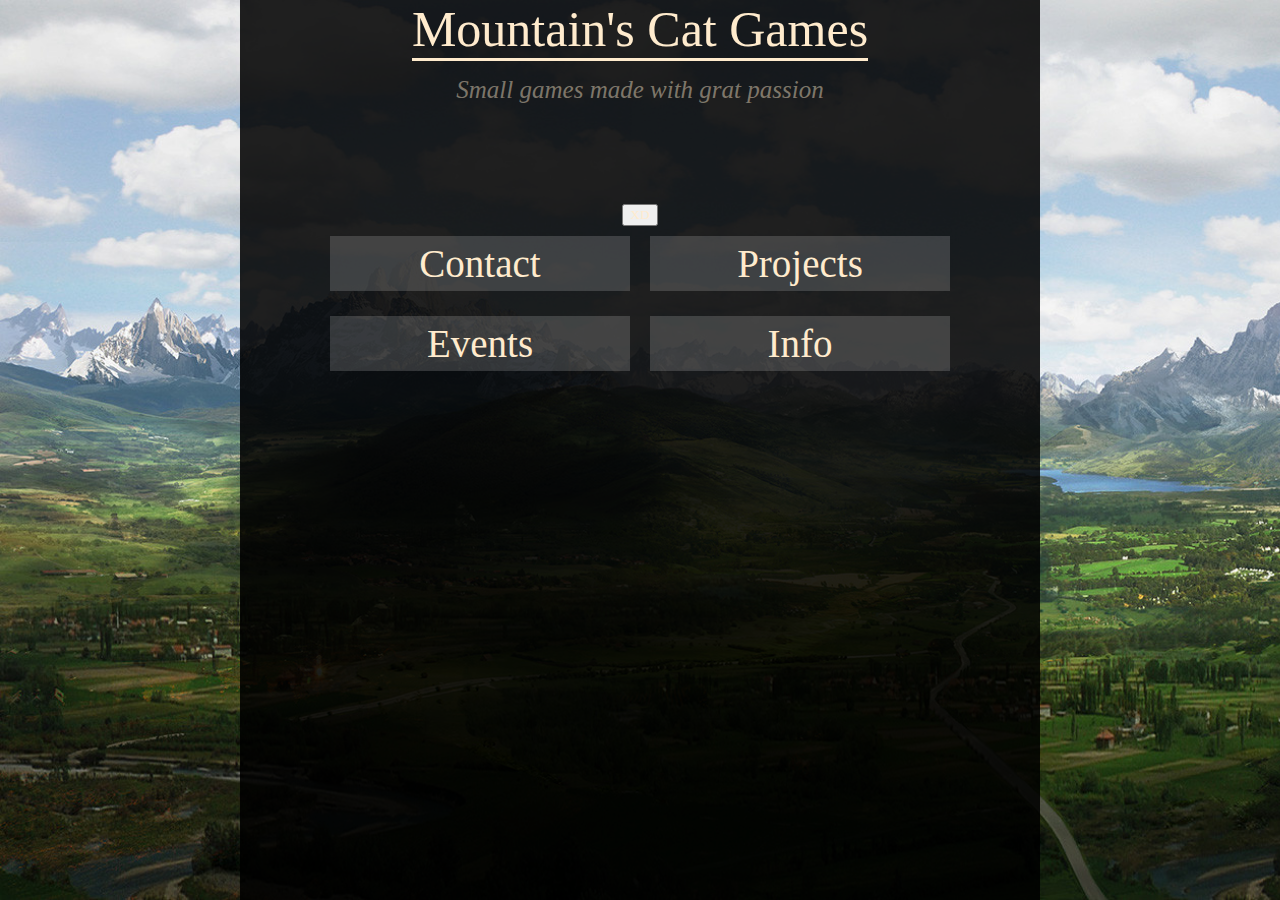
==== Projekt/main.html @ 0fa81cfe "ladne przyciski added" ====
<!DOCTYPE html>
<html lang="en">

<head>
    <meta charset="UTF-8">
    <meta http-equiv="X-UA-Compatible" content="IE=edge">
    <meta name="viewport" content="width=device-width, initial-scale=1.0">
    <title>Document</title>
    <link rel="stylesheet" href="style.css">

</head>

<body>

    <main>
        <div class="content">
            <div id="title">
                Mountain's Cat Games
            </div>
            <div id="sub-title">
                Small games made with grat passion
            </div>
            <button id = "my-button">
                XD
            </button>

            <div id="buttons">
                <div>
                    <button class="menu-option" > <span>Contact</span> </button>
                </div>
                <div>
                    <button class="menu-option"><span>Projects</span></button>
                </div>
                <div>
                    <button class="menu-option"><span>Events</span></button>
                </div>
                <div>
                    <button class="menu-option"><span>Info</span></button>
                </div>
            </div>
        </div>
    </main>
</body>

    <script src="script.js"></script>
</html>
---- Projekt/style.css ----
body {
    background-image: url("img/david-edwards-kenden-001.jpg");
    background-repeat: no-repeat;
    background-attachment: fixed;
    background-size: cover;

    margin: 0px;
}
* {
    color:blanchedalmond;
    
    font-family: Cambria, Cochin, Georgia, Times, 'Times New Roman', serif
}
.content {
    display: grid;
    justify-items: center;
}
main {
    background-color: rgba(0, 0, 0, 0.87);
    min-height: 100vh;
    margin: auto;
}

#title {
    font-size: 50px;
    border-bottom: solid blanchedalmond;
    margin-bottom: 15px;

    text-align: center;

    font-family: Georgia;
}

#sub-title {
    font-size: 25px;
    color: rgba(255, 235, 205, 0.452);
    margin-bottom: 100px;

    font-style: italic;
    text-align: center;

    font-family: Georgia;
}

#buttons {
    display: grid;
    justify-items: center;
}
@media only screen and (max-width: 800px) {
    main {
        width: auto;
    }
    #buttons {
        grid-template-columns: 100%;
        grid-template-rows: 80px 80px 80px 80px;
    }
}
@media only screen and (min-width: 800px) {
    main {
        width: 800px;
    }
    #buttons {
        grid-template-columns: 50%  50%;
        grid-template-rows: 80px 80px;
    }
 }


.menu-option {
    background-color: transparent;

    text-align: center;

    position: relative;

    font-size: 39px;

    padding: 5px;
    margin: 10px;
    border: none;

    cursor: pointer;

    z-index: 10;

    width: 300px;
}

.menu-option::after {
    content: "";
    display: block;
    background-color: rgba(255, 255, 255, 0.164);

    position: absolute;
    top: 0px;
    left: 0px;
    width: 100%;
    height: 100%;

    transition: all 0.3s;

    z-index: 0;
}

.menu-option:hover::after{

    background-color: rgba(255, 255, 255, 0);
    
    transform: scale(0.1, 1);
    transition: all 0.3s;

    z-index: 0;
}

.menu-option::before {
    content: "";
    display: block;

    position: absolute;
    top: 0px;
    left: 0px;
    width: 100%;
    height: 100%;

    transition: all 0.3s;
    transform: scale(0.1, 1);

    z-index: 0;
}

.menu-option:hover::before{
    background-color: rgba(255, 255, 255, 0);
    
    transform: scale(1, 1);
    transition: all 0.3s;

    border-top: blanchedalmond solid 1px;
    border-bottom: blanchedalmond solid 1px;

    z-index: 0;
}

.menu-option > * {
    z-index: 10;
    position: relative;
}

.menu-option > span {
    transition: all 0.3s;
}
.menu-option:hover > span {
    transform: scale(1, 1);
    letter-spacing: 2px;
}
/*
.menu-option:hover{
    opacity: 0; 
    transform: scale(0.1, 1);
}
*/
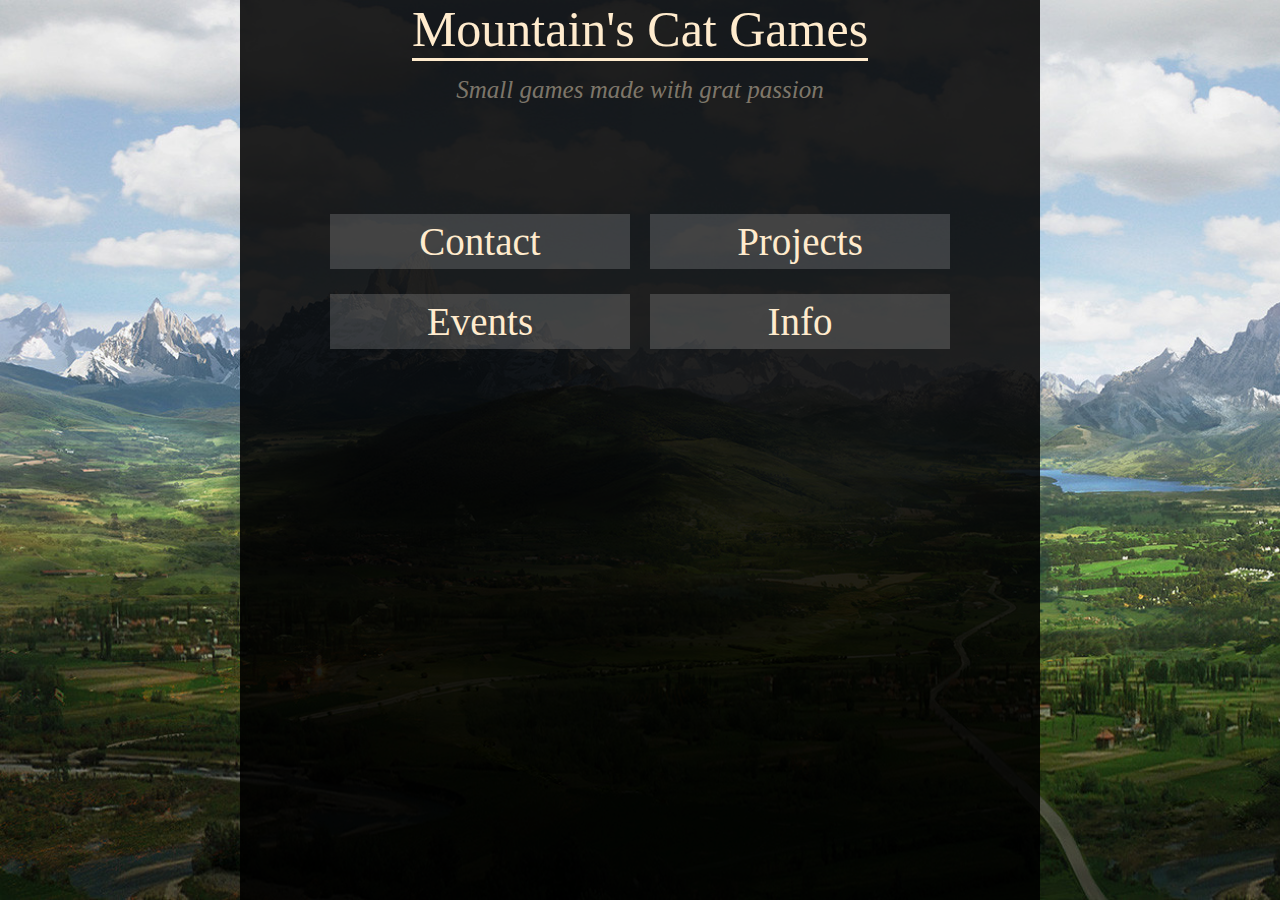
==== commit a3b89de1: "cc" ====
--- a/Projekt/main.html
+++ b/Projekt/main.html
@@ -7,7 +7,6 @@
     <meta name="viewport" content="width=device-width, initial-scale=1.0">
     <title>Document</title>
     <link rel="stylesheet" href="style.css">
-
 </head>
 
 <body>
@@ -20,9 +19,6 @@
             <div id="sub-title">
                 Small games made with grat passion
             </div>
-            <button id = "my-button">
-                XD
-            </button>
 
             <div id="buttons">
                 <div>
@@ -41,6 +37,4 @@
         </div>
     </main>
 </body>
-
-    <script src="script.js"></script>
 </html>